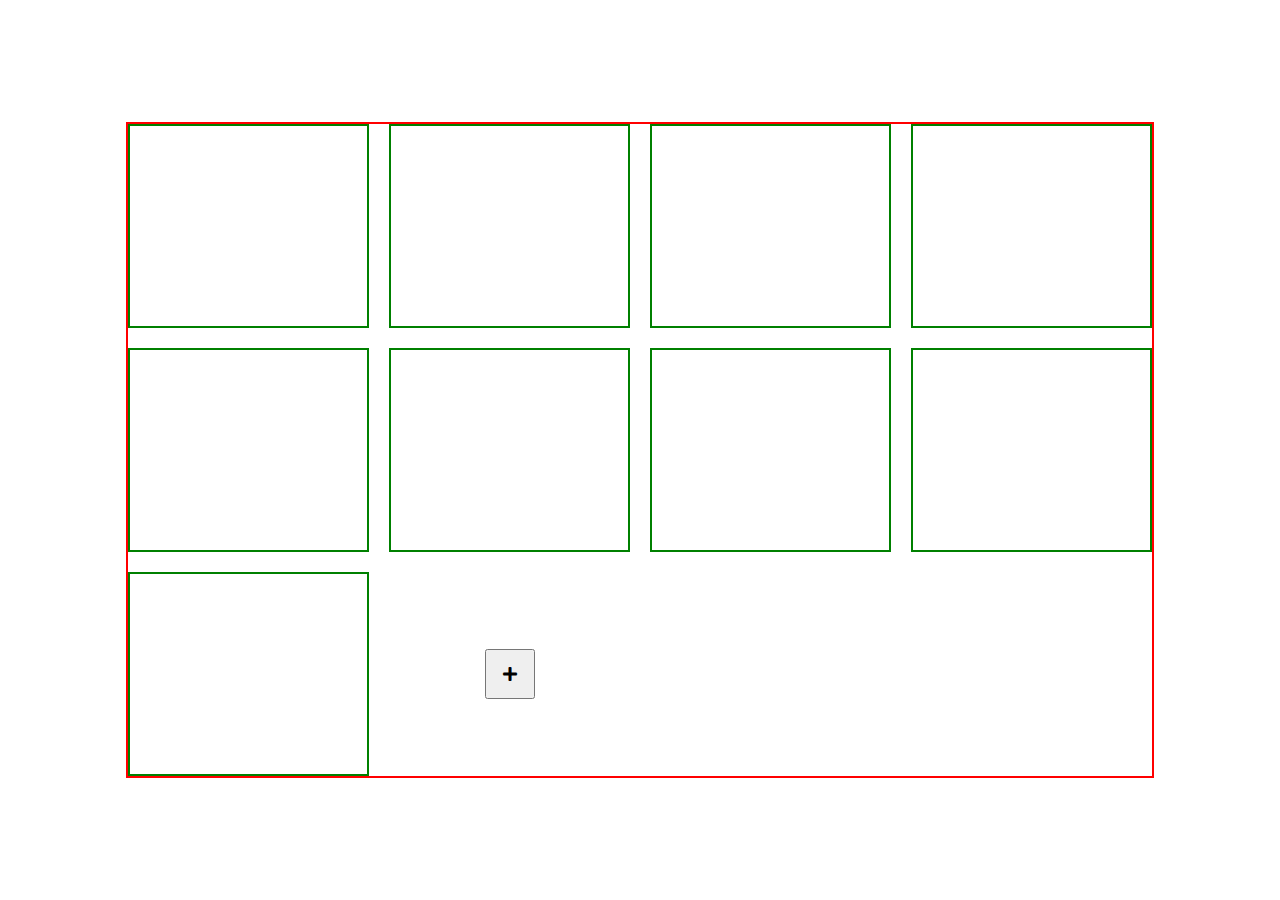
==== 01-Multiple-color-flipper/index.html @ e9bdd8a9 "multiple color flipper setup" ====
<!DOCTYPE html>
<html lang="en">

<head>
  <meta charset="UTF-8">
  <meta http-equiv="X-UA-Compatible" content="IE=edge">
  <meta name="viewport" content="width=device-width, initial-scale=1.0">
  <title>Color flipper</title>
  <link rel="stylesheet" href="https://cdnjs.cloudflare.com/ajax/libs/font-awesome/5.14.0/css/all.min.css" />
  <link rel="stylesheet" href="style.css">
</head>

<body>

  <div class="container">
    <div class="box box-1"></div>
    <div class="box box-2"></div>
    <div class="box box-3"></div>
    <div class="box box-4"></div>
    <div class="box box-5"></div>
    <div class="box box-6"></div>
    <div class="box box-7"></div>
    <div class="box box-8"></div>
    <div class="box box-9"></div>
    <button class="btn"><i class="fa fa-plus"></i></button>
  </div>


  <script src="./app.js"></script>
</body>

</html>
---- 01-Multiple-color-flipper/style.css ----
.container{
  position: absolute;
  top: 50%;
  left: 50%;
  transform: translate(-50%,-50%);
  width: 100%;
  max-width: 80vw;
  display: grid;
  grid-template-columns: repeat(auto-fill, minmax(200px, 1fr));
  gap: 20px;
  border: 2px solid red;
}

.box{
  height: 200px;
  border: 2px solid green;
}

.btn{
  margin: auto;
  width: 50px;
  height: 50px;
}

i{
  font-size: 16px;
  color: black;
}

i:hover{
  font-size: 2rem;
}
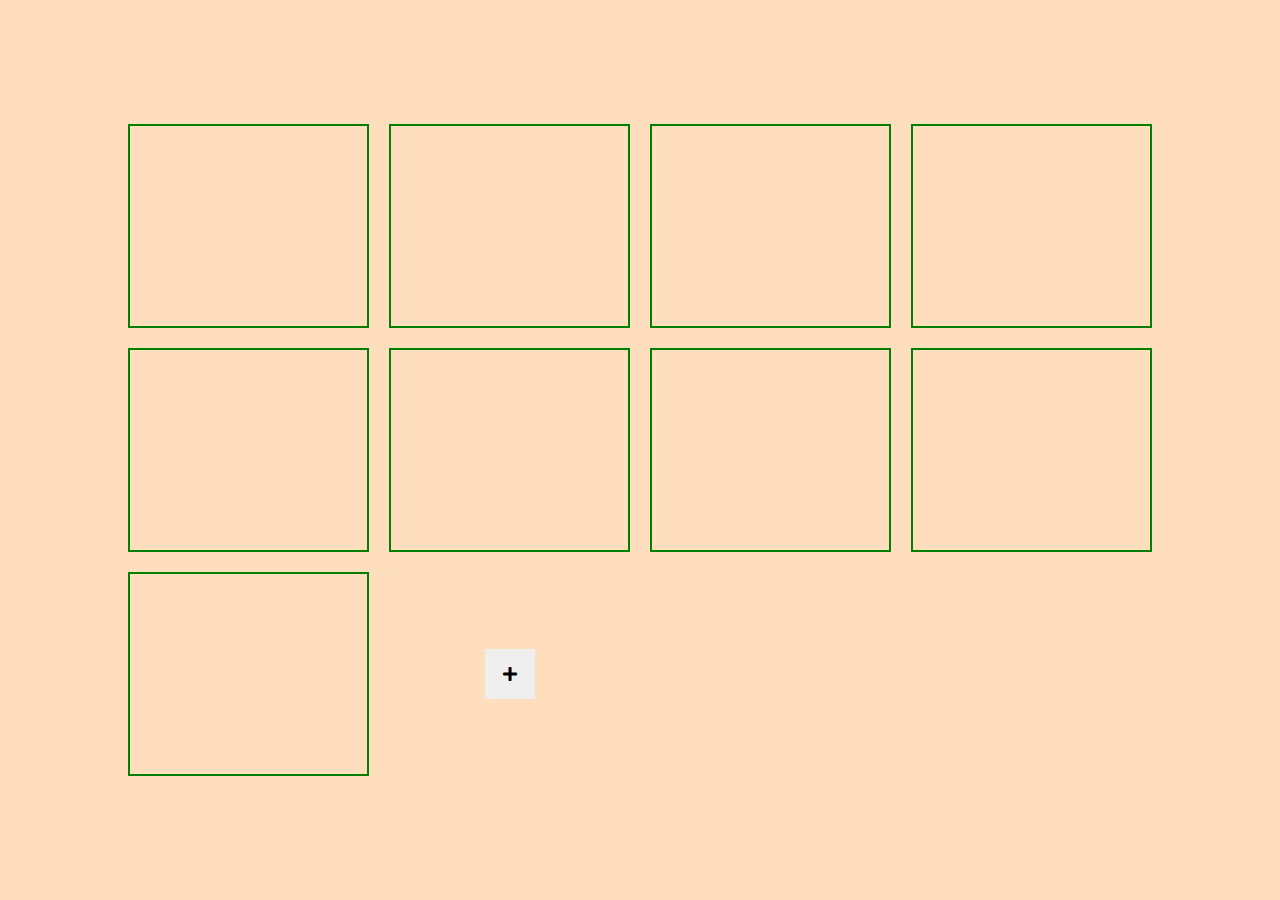
==== commit d13334a4: "multiple color flipper advance" ====
--- a/01-Multiple-color-flipper/index.html
+++ b/01-Multiple-color-flipper/index.html
@@ -5,7 +5,7 @@
   <meta charset="UTF-8">
   <meta http-equiv="X-UA-Compatible" content="IE=edge">
   <meta name="viewport" content="width=device-width, initial-scale=1.0">
-  <title>Color flipper</title>
+  <title>Multiple Color flipper</title>
   <link rel="stylesheet" href="https://cdnjs.cloudflare.com/ajax/libs/font-awesome/5.14.0/css/all.min.css" />
   <link rel="stylesheet" href="style.css">
 </head>
--- a/01-Multiple-color-flipper/style.css
+++ b/01-Multiple-color-flipper/style.css
@@ -1,5 +1,7 @@
 
-
+body{
+  background: rgb(255, 222, 190);
+}
 
 .container{
   position: absolute;
@@ -11,7 +13,6 @@
   display: grid;
   grid-template-columns: repeat(auto-fill, minmax(200px, 1fr));
   gap: 20px;
-  border: 2px solid red;
 }
 
 .box{
@@ -23,6 +24,7 @@
   margin: auto;
   width: 50px;
   height: 50px;
+  border: none;
 }
 
 i{
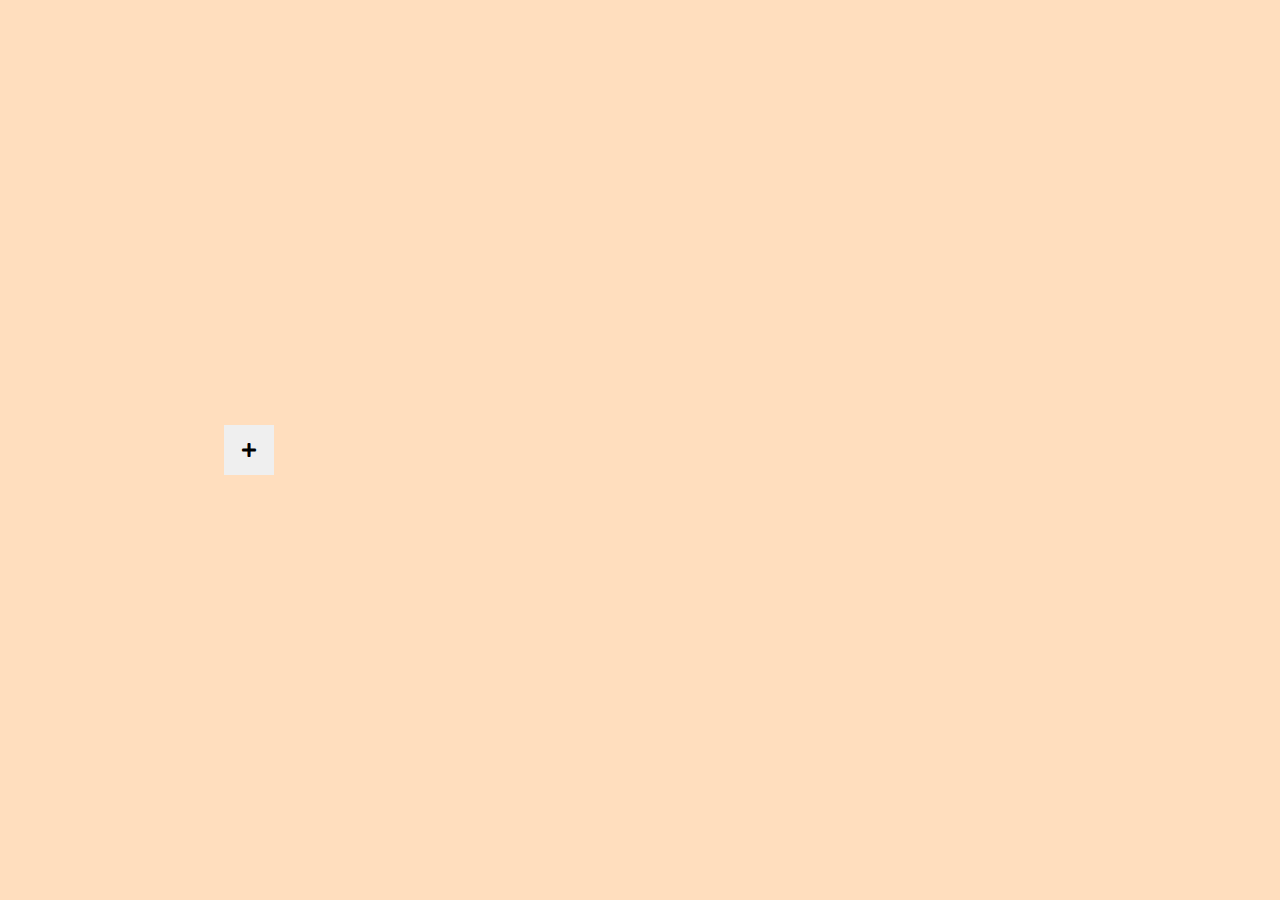
==== commit d9a97e04: "avance" ====
--- a/01-Multiple-color-flipper/index.html
+++ b/01-Multiple-color-flipper/index.html
@@ -13,15 +13,7 @@
 <body>
 
   <div class="container">
-    <div class="box box-1"></div>
-    <div class="box box-2"></div>
-    <div class="box box-3"></div>
-    <div class="box box-4"></div>
-    <div class="box box-5"></div>
-    <div class="box box-6"></div>
-    <div class="box box-7"></div>
-    <div class="box box-8"></div>
-    <div class="box box-9"></div>
+    
     <button class="btn"><i class="fa fa-plus"></i></button>
   </div>
 
